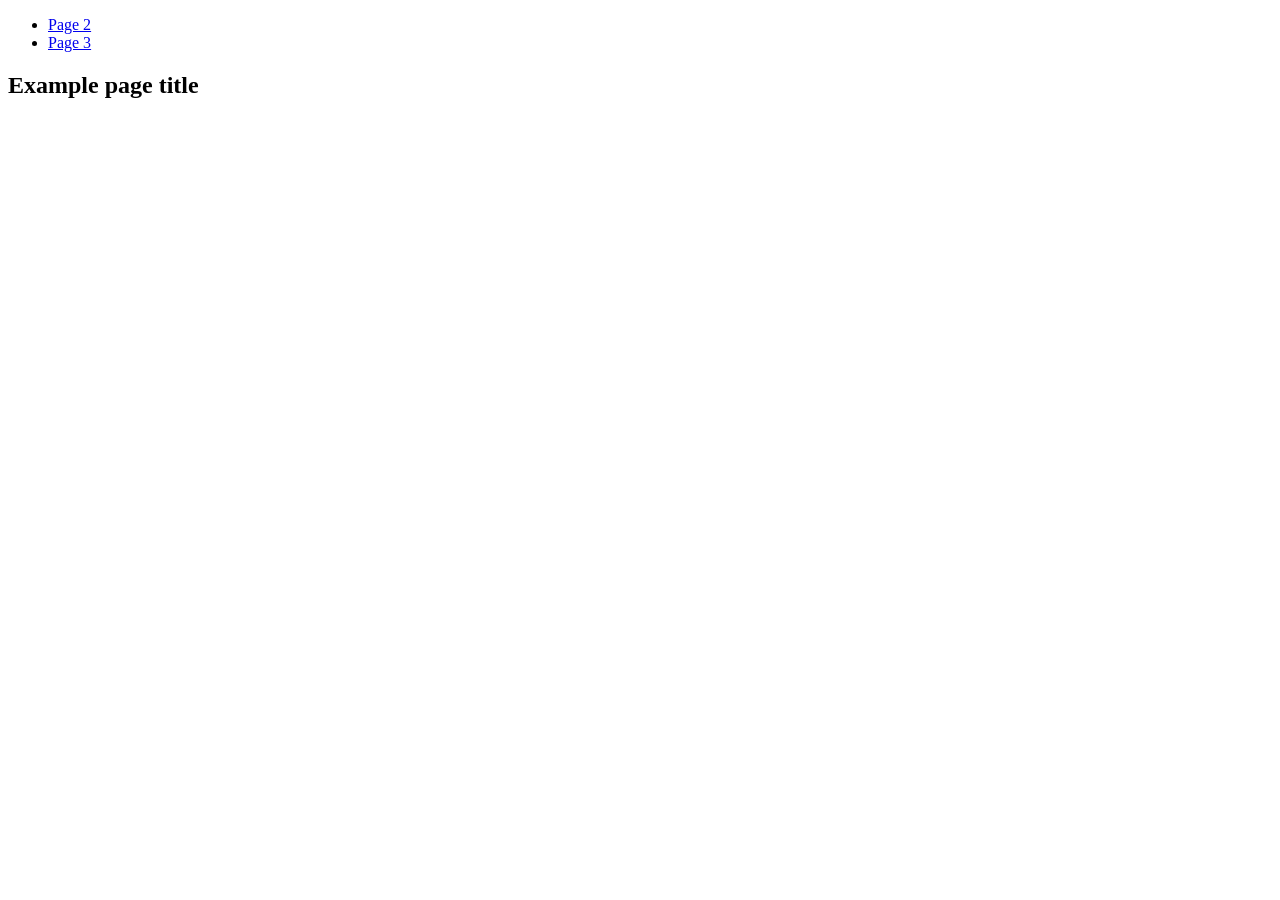
==== index.html @ 9489ab84 "Deploying to gh-pages from @ Nadija1smerechuk/goit-js-hw-11@bd476e98a8a0d57299534e71eebfbb9fad8325bf" ====
<!DOCTYPE html>
<html lang="en">
  <head>
    <meta charset="UTF-8" />
    <link rel="icon" type="image/svg+xml" href="/goit-js-hw-11/favicon.svg" />
    <meta name="viewport" content="width=device-width, initial-scale=1.0" />
    <title>Vanilla App Template</title>
    
    <script type="module" crossorigin src="/goit-js-hw-11/commonHelpers.js"></script>
    <link rel="stylesheet" href="/goit-js-hw-11/assets/index-b3d1a2ef.css">
  </head>
  <body>
    <header class="header">
  <nav class="nav">
    <ul class="nav-list">
      <li class="nav-item">
        <a href="./page-2.html" class="nav-link">Page 2</a>
      </li>

      <li class="nav-item">
        <a href="./page-3.html" class="nav-link">Page 3</a>
      </li>
    </ul>
  </nav>
</header>


    <section>
      <h1>Example page title</h1>
      <!-- Path to images as from index.html file -->
      <img src="./img/javascript.svg" alt="" />
    </section>

    <!-- Loads the specified .html file -->
    

    
  </body>
</html>
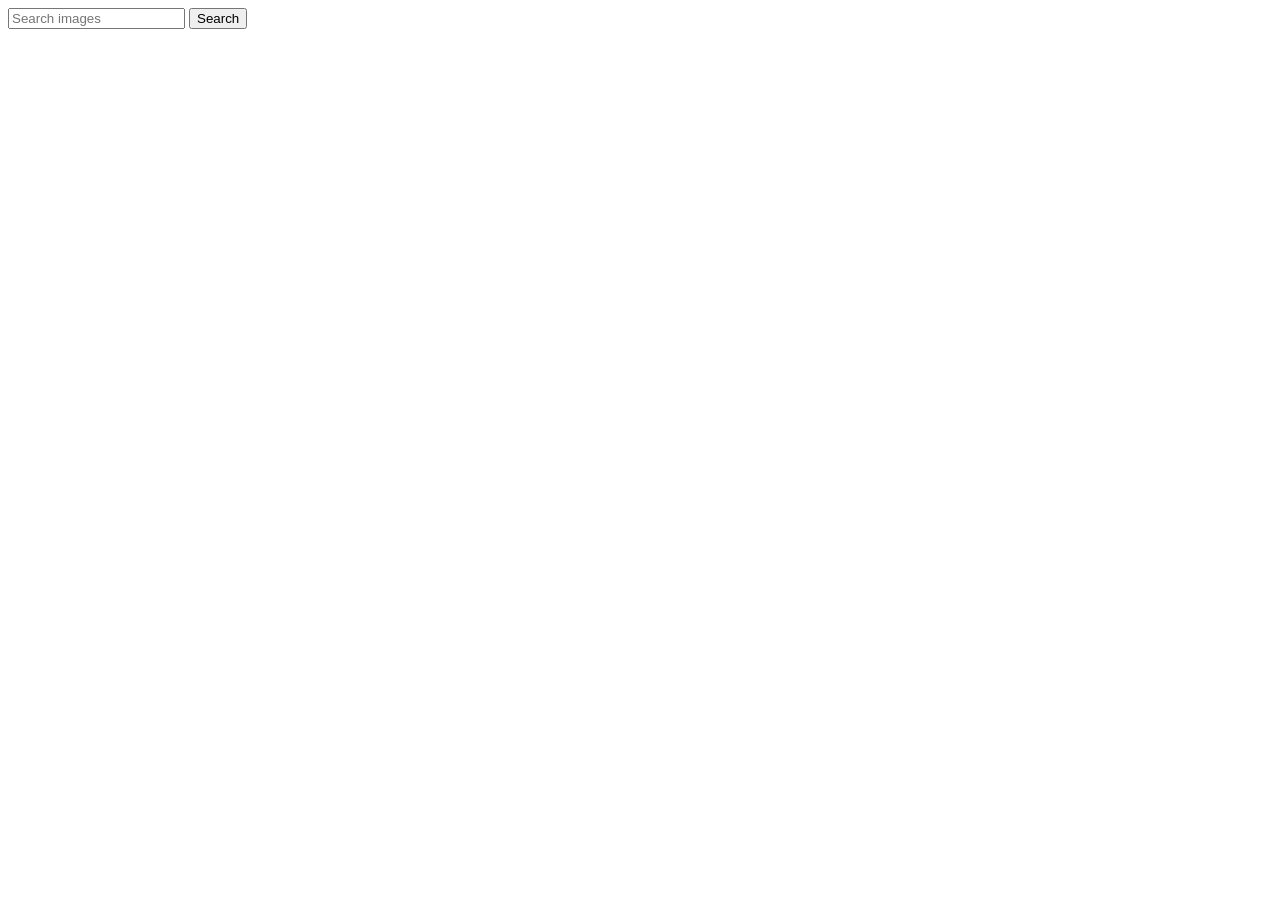
==== commit c5069408: "Deploying to gh-pages from @ Nadija1smerechuk/goit-js-hw-11@5d927a20712421274ed6de6740b9207d8c013348" ====
--- a/index.html
+++ b/index.html
@@ -10,29 +10,10 @@
     <link rel="stylesheet" href="/goit-js-hw-11/assets/index-b3d1a2ef.css">
   </head>
   <body>
-    <header class="header">
-  <nav class="nav">
-    <ul class="nav-list">
-      <li class="nav-item">
-        <a href="./page-2.html" class="nav-link">Page 2</a>
-      </li>
-
-      <li class="nav-item">
-        <a href="./page-3.html" class="nav-link">Page 3</a>
-      </li>
-    </ul>
-  </nav>
-</header>
-
-
-    <section>
-      <h1>Example page title</h1>
-      <!-- Path to images as from index.html file -->
-      <img src="./img/javascript.svg" alt="" />
-    </section>
-
-    <!-- Loads the specified .html file -->
-    
+    <form class="form"  id="search-form">
+      <input type="text" id="search-input" placeholder="Search images">
+      <button type="submit" onclick="submitForm()">Search</button>
+    </form>
 
     
   </body>
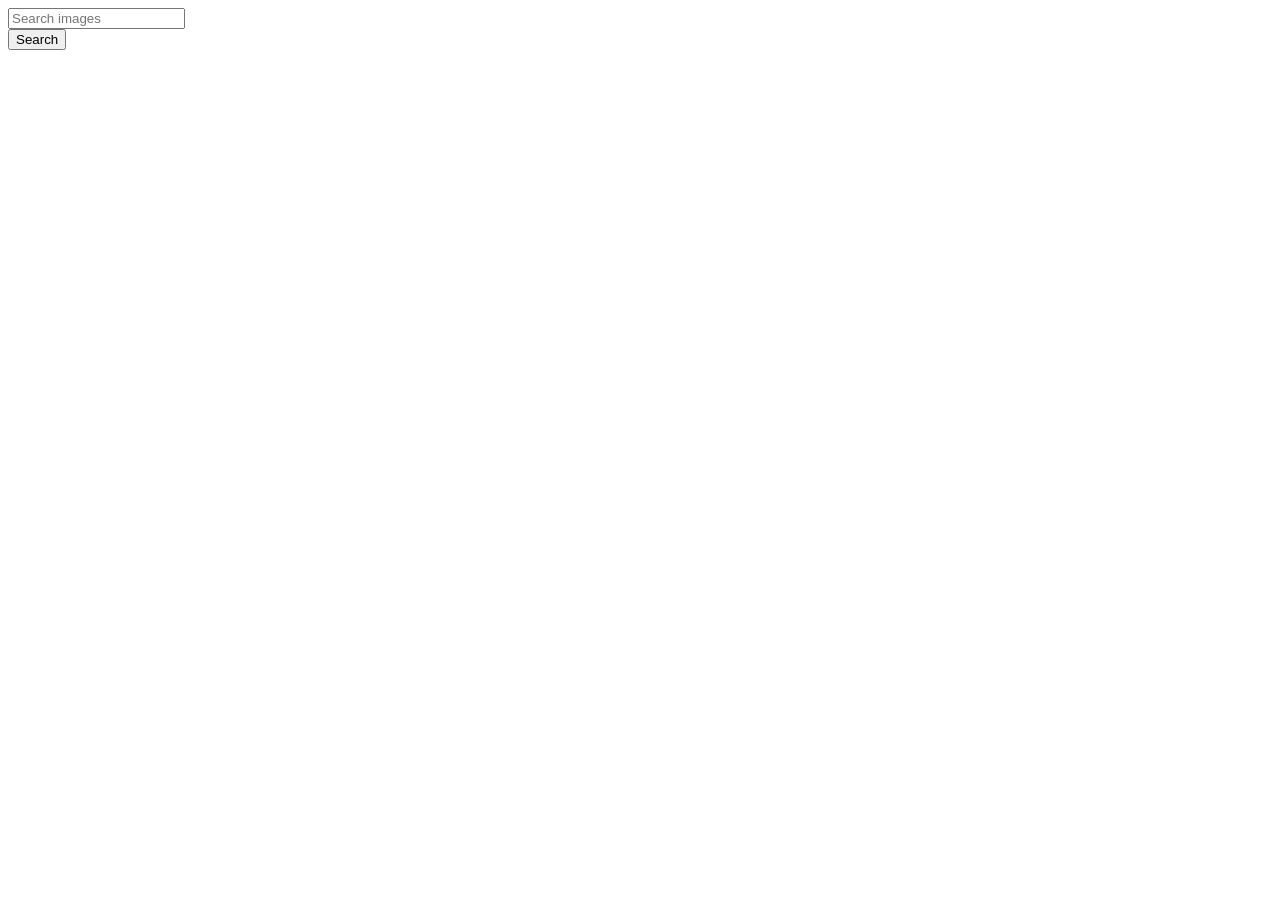
==== commit 9dee83f3: "Deploying to gh-pages from @ Nadija1smerechuk/goit-js-hw-11@4c2e2de8583ed7ed050fb83339d77b7f8f821a24" ====
--- a/index.html
+++ b/index.html
@@ -7,14 +7,27 @@
     <title>Vanilla App Template</title>
     
     <script type="module" crossorigin src="/goit-js-hw-11/commonHelpers.js"></script>
-    <link rel="stylesheet" href="/goit-js-hw-11/assets/index-b3d1a2ef.css">
+    <link rel="modulepreload" crossorigin href="/goit-js-hw-11/assets/vendor-8c59ed88.js">
+    <link rel="stylesheet" href="/goit-js-hw-11/assets/vendor-1cd1f9d9.css">
+    <link rel="stylesheet" href="/goit-js-hw-11/assets/index-403c98ee.css">
   </head>
   <body>
-    <form class="form"  id="search-form">
-      <input type="text" id="search-input" placeholder="Search images">
-      <button type="submit" onclick="submitForm()">Search</button>
+    
+<div class="container">
+    <form class="form" id="search-form">
+      <div class="form-group">
+        <input type="text" class="form-control" name="query" id="search-input" placeholder="Search images"/>
+      </div>
+    
+      <button type="submit" class="btn btn-primary">Search</button>
     </form>
+    
+      <div class="loader hidden"></div>
+      <div id="gallery" class="gallery"></div>
+    
+</div>
+    
 
-    
+
   </body>
 </html>
